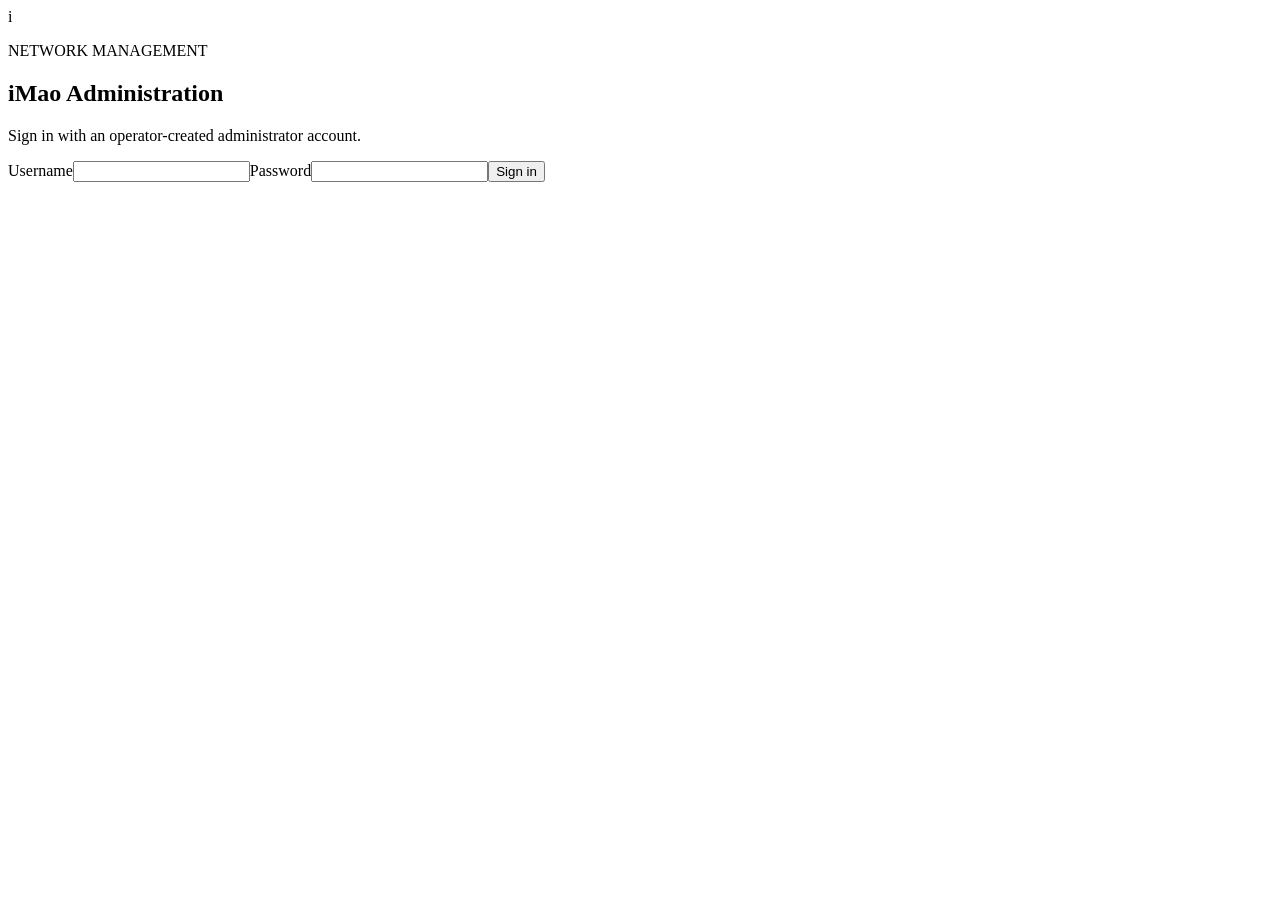
==== frontend/admin/index.html @ eefffce3 "Add iMao administration interface" ====
<!doctype html>
<html lang="en"><head><meta charset="utf-8"><meta name="viewport" content="width=device-width,initial-scale=1"><meta name="theme-color" content="#101827"><title>Administration | iMao</title><link rel="stylesheet" href="/static-admin/style.css"></head>
<body><main class="shell"><section class="panel"><div class="brand">i</div><p class="eyebrow">NETWORK MANAGEMENT</p><h1>iMao Administration</h1><p class="muted">Sign in with an operator-created administrator account.</p>
<form id="login"><label for="username">Username</label><input id="username" name="username" autocomplete="username" required minlength="3" maxlength="64><label for="password">Password</label><input id="password" name="password" type="password" autocomplete="current-password" required><button>Sign in</button><p id="message" role="status"></p></form>
<section id="dashboard" hidden><div class="stats" id="stats"></div><h2>Create voucher batch</h2><form id="batch"><label>Batch label</label><input name="label" maxlength="100" placeholder="Optional label"><label>Number of vouchers</label><input name="count" type="number" min="1" max="500" value="10" required><label>Quota per voucher (MB)</label><input name="quota_mb" type="number" min="1" value="500" required><label>Expiry (optional ISO 8601 with timezone)</label><input name="expires_at" placeholder="2027-01-01T00:00:00+00:00"><button>Create batch</button></form><div id="codes" hidden></div><h2>Recent vouchers</h2><div class="toolbar"><select id="filter"><option value="all">All</option><option value="available">Available</option><option value="redeemed">Redeemed</option><option value="revoked">Revoked</option></select><button id="refresh" type="button">Refresh</button><button id="logout" type="button" class="secondary">Sign out</button></div><div class="table-wrap"><table><thead><tr><th>ID</th><th>Batch</th><th>Quota</th><th>Used</th><th>Status</th><th>Action</th></tr></thead><tbody id="vouchers"></tbody></table></div><h2>Recent audit events</h2><div id="audit"></div></section></section></main><script src="/static-admin/app.js"></script></body></html>
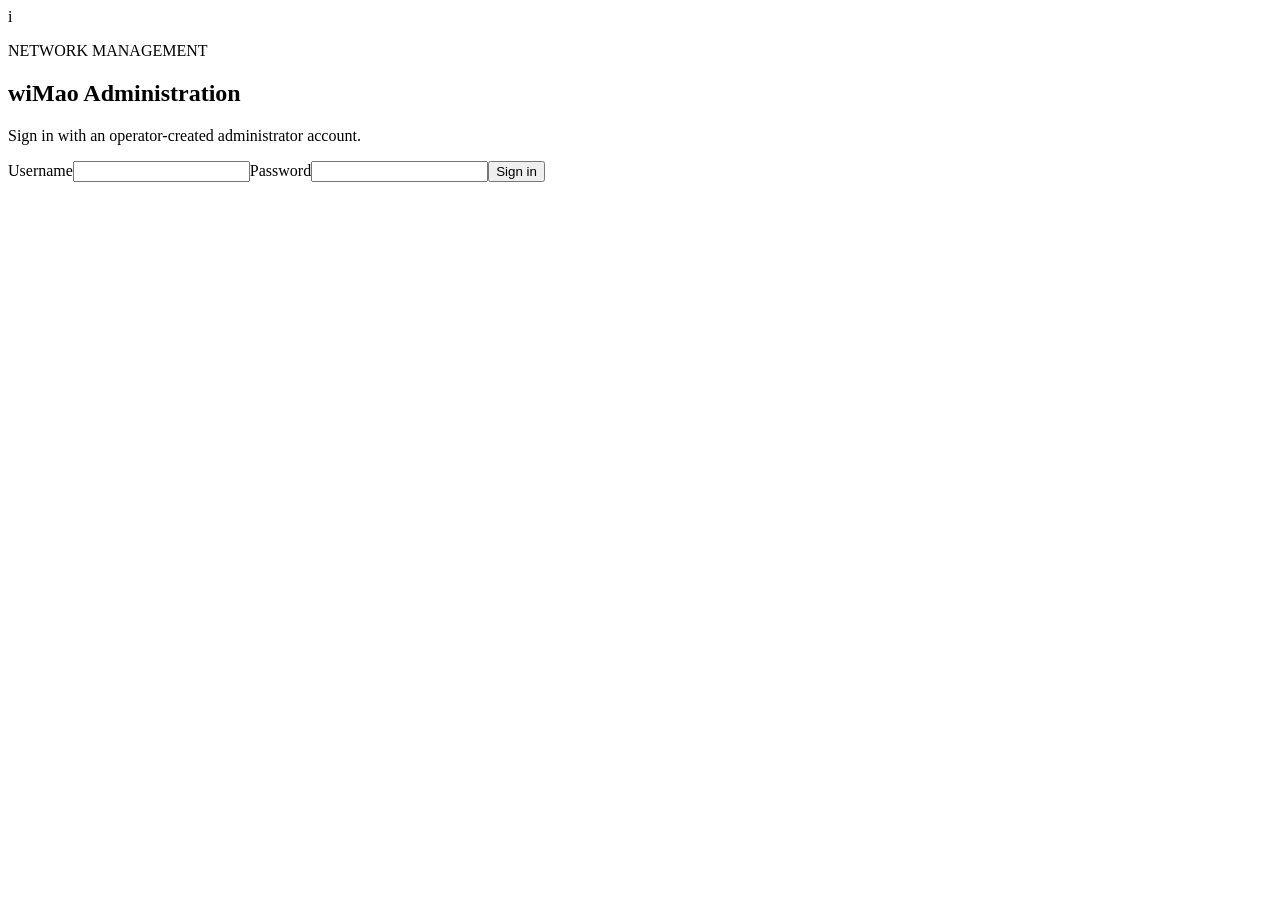
==== commit 7bdc0161: "Update frontend branding to wiMao" ====
--- a/frontend/admin/index.html
+++ b/frontend/admin/index.html
@@ -1,5 +1,5 @@
 <!doctype html>
-<html lang="en"><head><meta charset="utf-8"><meta name="viewport" content="width=device-width,initial-scale=1"><meta name="theme-color" content="#101827"><title>Administration | iMao</title><link rel="stylesheet" href="/static-admin/style.css"></head>
-<body><main class="shell"><section class="panel"><div class="brand">i</div><p class="eyebrow">NETWORK MANAGEMENT</p><h1>iMao Administration</h1><p class="muted">Sign in with an operator-created administrator account.</p>
-<form id="login"><label for="username">Username</label><input id="username" name="username" autocomplete="username" required minlength="3" maxlength="64><label for="password">Password</label><input id="password" name="password" type="password" autocomplete="current-password" required><button>Sign in</button><p id="message" role="status"></p></form>
-<section id="dashboard" hidden><div class="stats" id="stats"></div><h2>Create voucher batch</h2><form id="batch"><label>Batch label</label><input name="label" maxlength="100" placeholder="Optional label"><label>Number of vouchers</label><input name="count" type="number" min="1" max="500" value="10" required><label>Quota per voucher (MB)</label><input name="quota_mb" type="number" min="1" value="500" required><label>Expiry (optional ISO 8601 with timezone)</label><input name="expires_at" placeholder="2027-01-01T00:00:00+00:00"><button>Create batch</button></form><div id="codes" hidden></div><h2>Recent vouchers</h2><div class="toolbar"><select id="filter"><option value="all">All</option><option value="available">Available</option><option value="redeemed">Redeemed</option><option value="revoked">Revoked</option></select><button id="refresh" type="button">Refresh</button><button id="logout" type="button" class="secondary">Sign out</button></div><div class="table-wrap"><table><thead><tr><th>ID</th><th>Batch</th><th>Quota</th><th>Used</th><th>Status</th><th>Action</th></tr></thead><tbody id="vouchers"></tbody></table></div><h2>Recent audit events</h2><div id="audit"></div></section></section></main><script src="/static-admin/app.js"></script></body></html>+<html lang="en"><head><meta charset="utf-8"><meta name="viewport" content="width=device-width,initial-scale=1"><meta name="theme-color" content="#101827"><title>Administration | wiMao</title><link rel="stylesheet" href="/admin/style.css"></head>
+<body><main class="shell"><section class="panel"><div class="brand">i</div><p class="eyebrow">NETWORK MANAGEMENT</p><h1>wiMao Administration</h1><p class="muted">Sign in with an operator-created administrator account.</p>
+<form id="login"><label for="username">Username</label><input id="username" name="username" autocomplete="username" required minlength="3" maxlength="64"><label for="password">Password</label><input id="password" name="password" type="password" autocomplete="current-password" required><button>Sign in</button><p id="message" role="status"></p></form>
+<section id="dashboard" hidden><div class="stats" id="stats"></div><h2>Create voucher batch</h2><form id="batch"><label>Batch label</label><input name="label" maxlength="100" placeholder="Optional label"><label>Number of vouchers</label><input name="count" type="number" min="1" max="500" value="10" required><label>Quota per voucher (MB)</label><input name="quota_mb" type="number" min="1" value="500" required><label>Expiry (optional ISO 8601 with timezone)</label><input name="expires_at" placeholder="2027-01-01T00:00:00+00:00"><button>Create batch</button></form><div id="codes" hidden></div><h2>Recent vouchers</h2><div class="toolbar"><select id="filter"><option value="all">All</option><option value="available">Available</option><option value="redeemed">Redeemed</option><option value="revoked">Revoked</option></select><button id="refresh" type="button">Refresh</button><button id="export" type="button" class="secondary">Export voucher records (CSV)</button><button id="logout" type="button" class="secondary">Sign out</button></div><div class="table-wrap"><table><thead><tr><th>ID</th><th>Batch</th><th>Quota</th><th>Used</th><th>Status</th><th>Action</th></tr></thead><tbody id="vouchers"></tbody></table></div><h2>Recent client sessions</h2><div class="table-wrap"><table><thead><tr><th>Client</th><th>IP address</th><th>Started</th><th>Status</th><th>Upload</th><th>Download</th></tr></thead><tbody id="sessions"></tbody></table></div><h2>Usage reports</h2><div class="toolbar"><label>From <input id="report-start" type="date"></label><label>To <input id="report-end" type="date"></label><button id="run-report" type="button">Run report</button></div><div id="report" class="report"></div><section id="admin-management" hidden><h2>Administrator access</h2><p class="muted">Only administrators can change roles or disable accounts.</p><div class="table-wrap"><table><thead><tr><th>Username</th><th>Role</th><th>Active</th><th>Save</th></tr></thead><tbody id="admins"></tbody></table></div></section><h2>Recent audit events</h2><div id="audit"></div></section></section></main><script src="/admin/app.js"></script></body></html>
